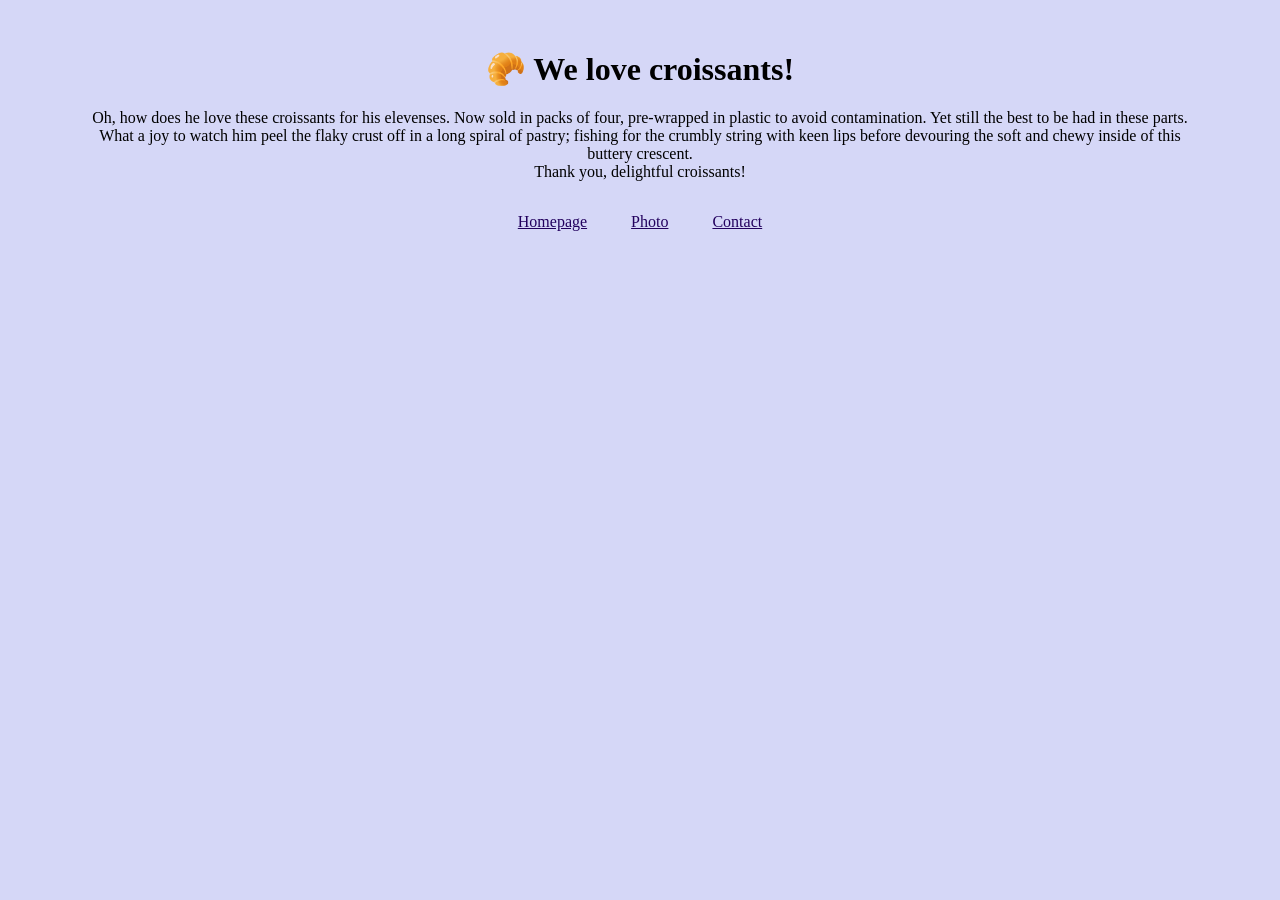
==== index.html @ a6bb57ed "built  basic multi-page site" ====
<!DOCTYPE html>
<html lang="en">
  <head>
    <meta charset="UTF-8" />
    <meta http-equiv="X-UA-Compatible" content="IE=edge" />
    <meta name="viewport" content="width=device-width, initial-scale=1.0" />
    <link rel="stylesheet" href="/styles/app.css" />
    <title>Document</title>
  </head>
  <body>
    <h1>🥐 We love croissants!</h1>
    <p>
      Oh, how does he love these croissants for his elevenses. Now sold in packs
      of four, pre-wrapped in plastic to avoid contamination. Yet still the best
      to be had in these parts. What a joy to watch him peel the flaky crust off
      in a long spiral of pastry; fishing for the crumbly string with keen lips
      before devouring the soft and chewy inside of this buttery crescent.<br />Thank
      you, delightful croissants!
    </p>
    <div class="nav-links">
      <a href="/">Homepage</a>
      <a href="/photo.html">Photo</a>
      <a href="/contact.html">Contact</a>
    </div>
  </body>
</html>
---- styles/app.css ----
body {
  background-color: rgb(213, 215, 247);
}

h1 {
  margin-top: 50px;
}

h1,
p {
  text-align: center;
}

p {
  margin: 20px 80px;
}

.nav-links a {
  margin: 0 20px;
  color: rgb(34, 1, 94);
}

img {
  min-width: 500px;
  border-radius: 10px;
  display: block;
  margin: 30px auto;
}

.nav-links {
  text-align: center;
  margin-top: 32px;
}
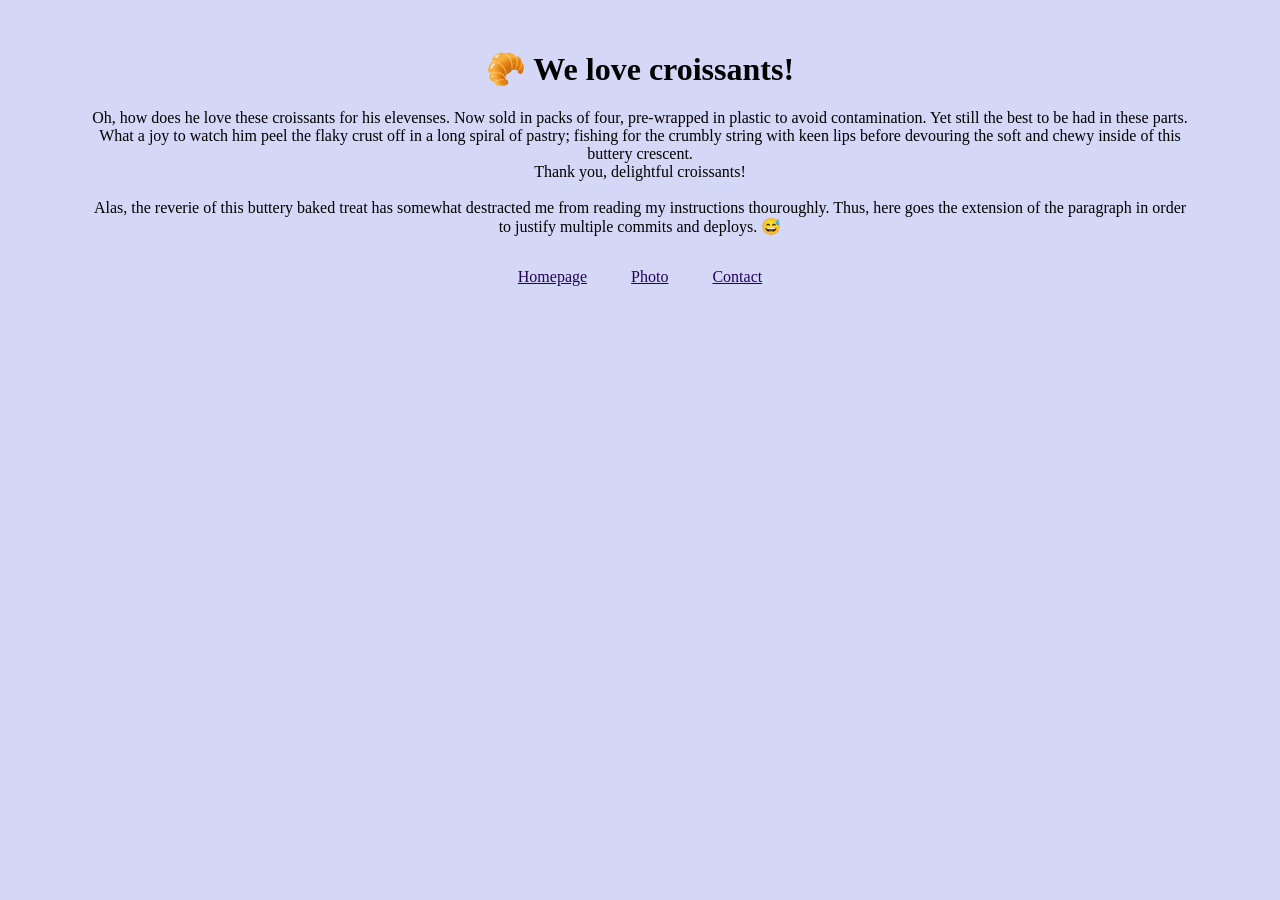
==== commit 2d5031d2: "added more blurb to homepage" ====
--- a/index.html
+++ b/index.html
@@ -16,6 +16,11 @@
       in a long spiral of pastry; fishing for the crumbly string with keen lips
       before devouring the soft and chewy inside of this buttery crescent.<br />Thank
       you, delightful croissants!
+      <br />
+      <br />
+      Alas, the reverie of this buttery baked treat has somewhat destracted me
+      from reading my instructions thouroughly. Thus, here goes the extension of
+      the paragraph in order to justify multiple commits and deploys. 😅
     </p>
     <div class="nav-links">
       <a href="/">Homepage</a>
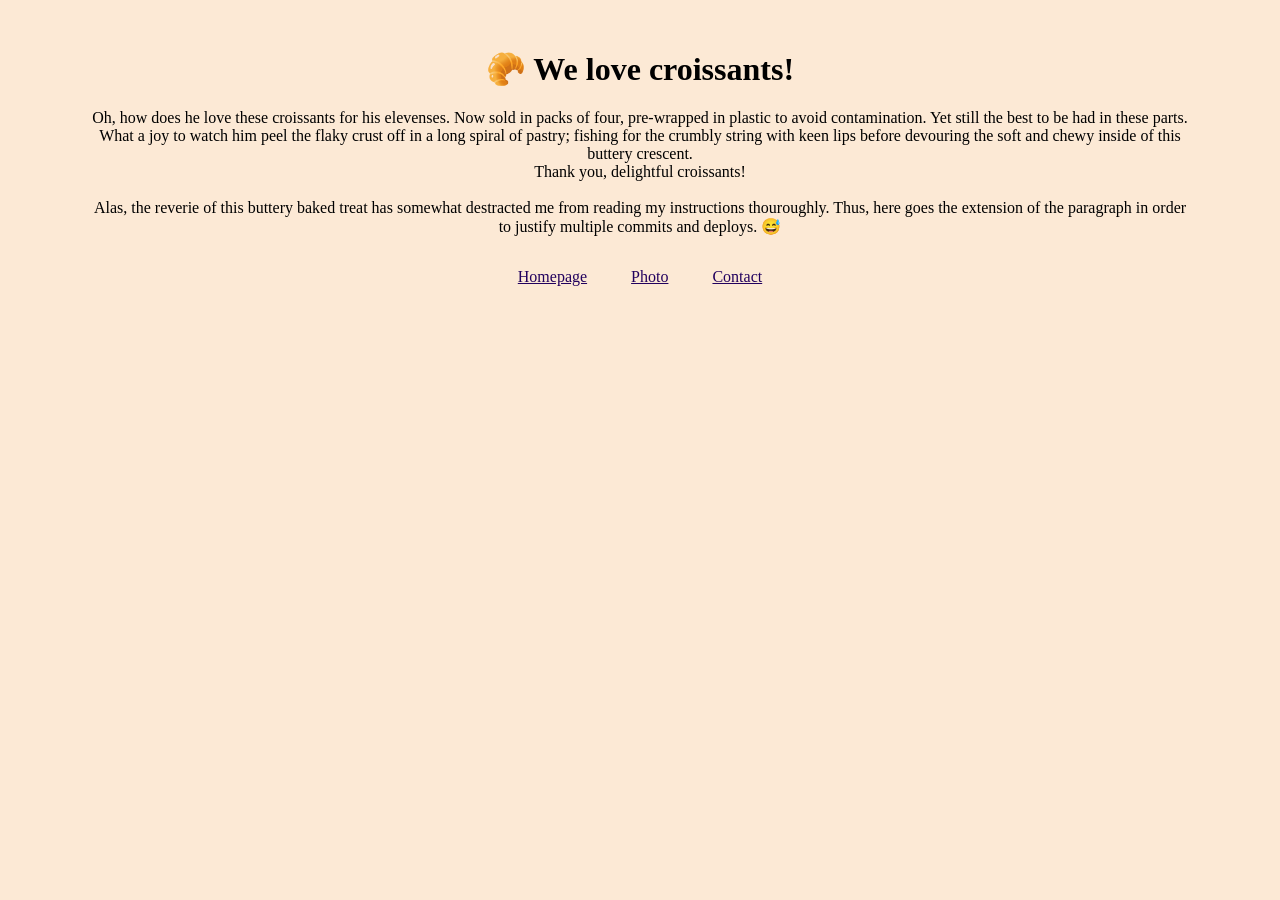
==== commit 79985782: "changed title of index.html" ====
--- a/index.html
+++ b/index.html
@@ -5,7 +5,7 @@
     <meta http-equiv="X-UA-Compatible" content="IE=edge" />
     <meta name="viewport" content="width=device-width, initial-scale=1.0" />
     <link rel="stylesheet" href="/styles/app.css" />
-    <title>Document</title>
+    <title>Love of Croissants</title>
   </head>
   <body>
     <h1>🥐 We love croissants!</h1>
--- a/styles/app.css
+++ b/styles/app.css
@@ -1,5 +1,5 @@
 body {
-  background-color: rgb(213, 215, 247);
+  background-color: rgb(252, 233, 213);
 }
 
 h1 {
